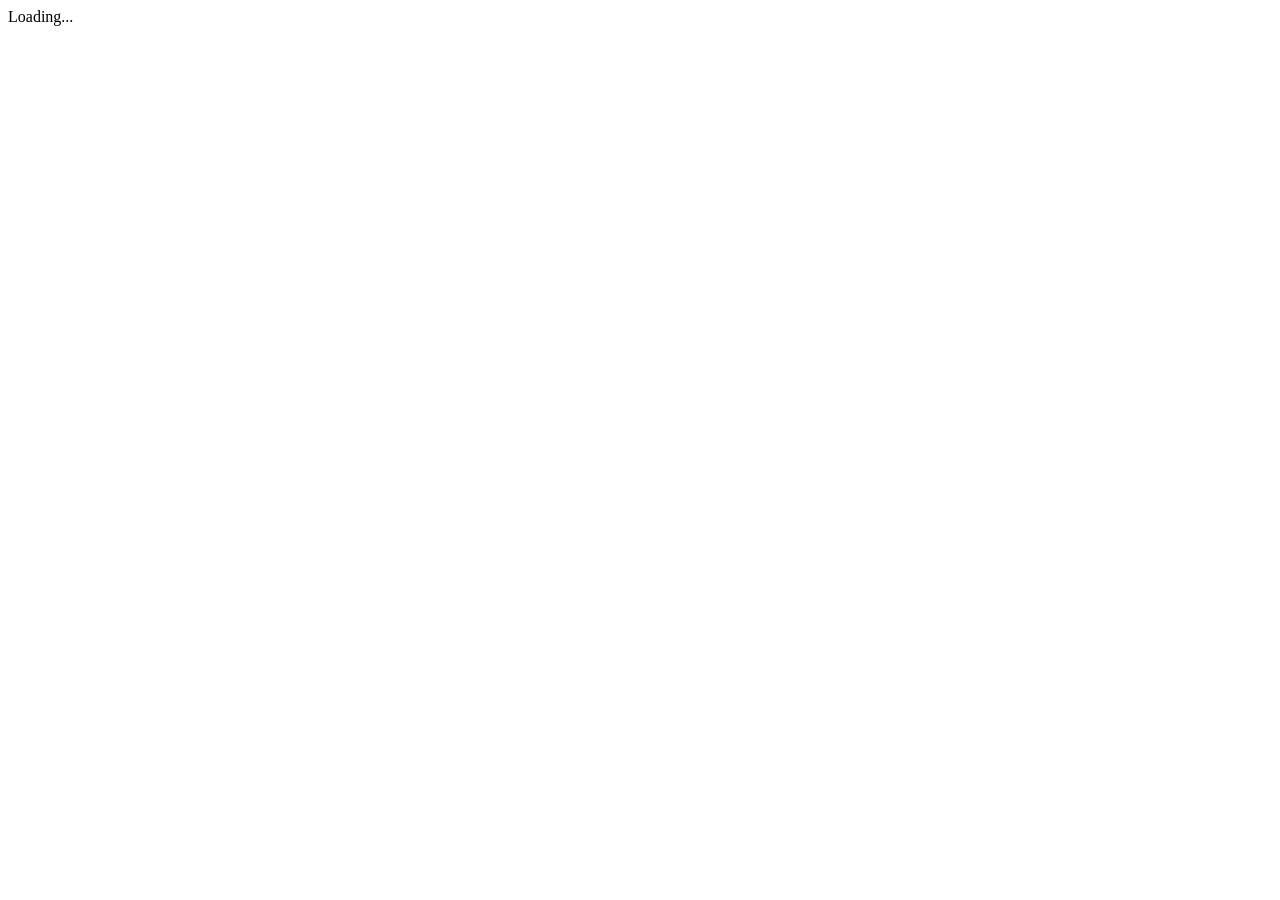
==== wwwroot/index.html @ 6c15d05d "Add project files." ====
<!DOCTYPE html>
<html>
<head>
  <meta charset="utf-8" />
  <meta name="viewport" content="width=device-width, initial-scale=1.0" />
  <title>Astrodaiva</title>
  <base href="/" />
  <link href="css/app.css" rel="stylesheet" />
</head>
<body>
  <div id="app">Loading...</div>
  <script src="_framework/blazor.webassembly.js"></script>
</body>
</html>
---- wwwroot/css/app.css ----
:root {
  --ShadedBackground: #F8FCD1;
  --Primary: #074252;
  --PrimaryDark: #ac99ea;
  --PrimaryLightText: #F8FCD1;
  --PrimaryDarkText: #074252;
  --PrimaryBackground: #074252;
  --SecondaryBackground: #48A6B1;
  --LightOrangeBackground: #f0c986;
  --LightBlueBackground: #c3e9f8;
  --GreyBackground: #919191;
  --DarkBlueBackground: #08385a;
  --Secondary: #3682b5;
  --SecondaryDarkText: #9880e5;
  --Tertiary: #2B0B98;
  --GreenGlowEffect: #04c8c7;
  --RedGlowEffect: #babcbb;
  --White: White;
  --Black: Black;
  --Magenta: #D600AA;
  --MidnightBlue: #190649;
  --OffBlack: #1f1f1f;
  --Gray100: #E1E1E1;
  --Gray200: #C8C8C8;
  --Gray300: #ACACAC;
  --Gray400: #919191;
  --Gray500: #6E6E6E;
  --Gray600: #404040;
  --Gray900: #212121;
  --Gray950: #141414;
  --AriesColor: #FF0000;
  --TaurusColor: #008000;
  --GeminiColor: #FFFF00;
  --CancerColor: #C0C0C0;
  --LeoColor: #FFA500;
  --VirgoColor: #800080;
  --LibraColor: #FFC0CB;
  --ScorpioColor: #800000;
  --SagittariusColor: #0000FF;
  --CapricornColor: #808080;
  --AquariusColor: #00FFFF;
  --PiscesColor: #000080;
}

html, body {
    height: 100%;
    margin: 0;
    background: var(--ShadedBackground);
    color: var(--PrimaryDarkText);
    font-family: system-ui, -apple-system, Segoe UI, Roboto, Helvetica, Arial, sans-serif;
}
a { color: var(--Secondary); }
.header { padding: 1rem; text-align: center; }
.container { max-width: 1100px; margin: 0 auto; padding: 1rem; }
.card { background: white; border-radius: 14px; box-shadow: 0 10px 30px rgba(0,0,0,.08); padding: 1rem; }
.tag { display:inline-block; padding:.2rem .6rem; border-radius: 999px; background: var(--LightBlueBackground); }
.grid { display: grid; gap: 1rem; grid-template-columns: repeat(auto-fit, minmax(220px, 1fr)); }


/* Tabs */
.month-header{ display:flex; align-items:center; justify-content:center; gap:.75rem; }
.month-title{ font-weight:700; }
.nav-btn{ border:none; background:var(--LightBlueBackground); padding:.4rem .6rem; border-radius:10px; cursor:pointer; }
.tabs-strip{ display:flex; gap:.4rem; overflow-x:auto; padding:.4rem 0; scroll-snap-type:x mandatory; }
.tab-btn{ scroll-snap-align:start; border:none; padding:.4rem .6rem; border-radius:10px; cursor:pointer; background:var(--Gray100); }
.tab-btn.active{ background:var(--Secondary); color:white; }
.tab-content{ margin-top:.5rem; }


.day-astro{ margin:.5rem 0 1rem; }
.astro-row{ display:flex; gap:1rem; align-items:center; }
.astro-col{ display:flex; align-items:center; gap:.5rem; }


/* Day tabs with Sun/Moon icons */
.tab-btn { display:inline-flex; align-items:center; gap:.4rem; }
.tab-icon { width:20px; height:20px; display:inline-flex; align-items:center; justify-content:center; }
.tab-day { min-width:1.4rem; text-align:center; font-weight:600; }
.tab-btn img { display:block; }
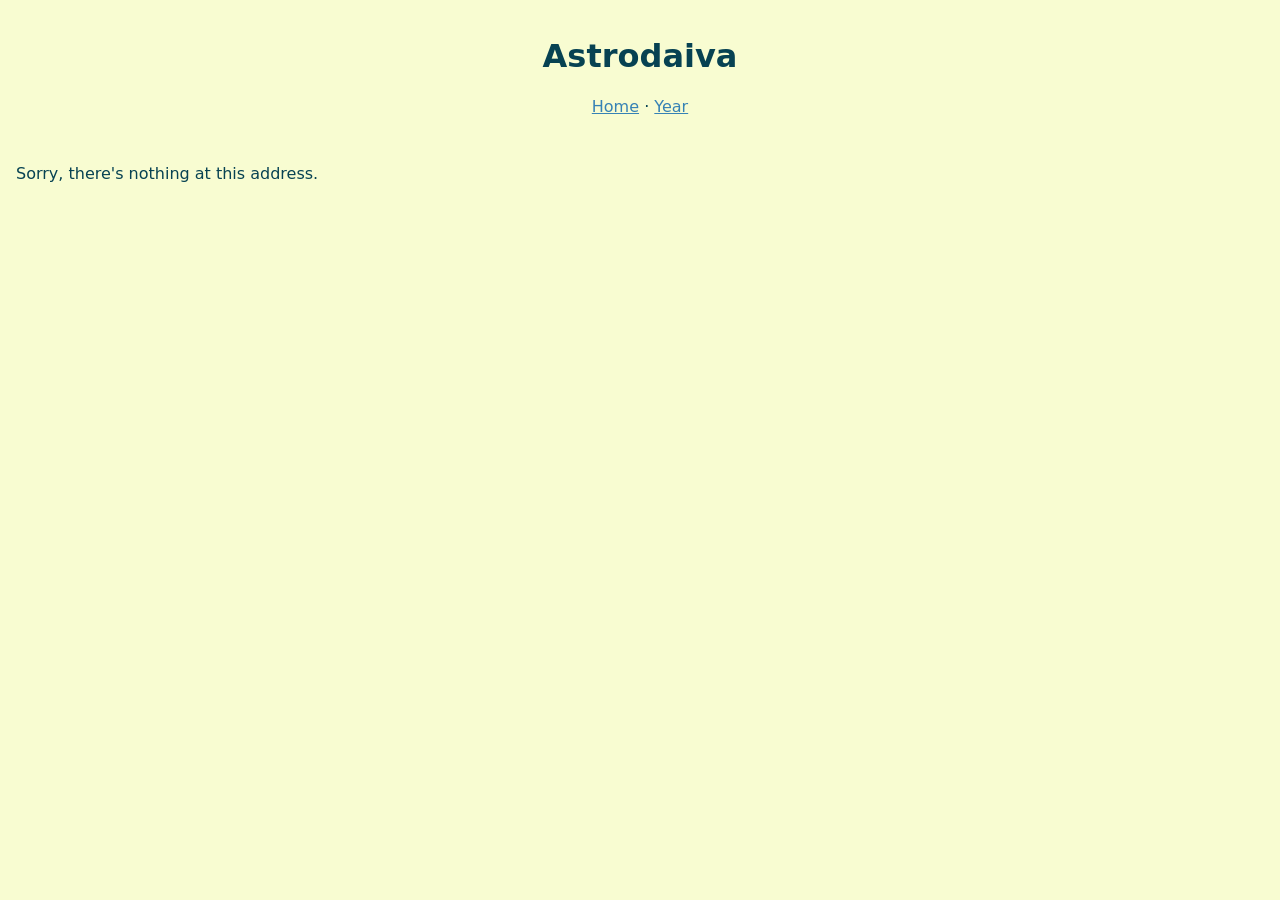
==== commit a99bcc19: "mobile viewport added" ====
--- a/wwwroot/index.html
+++ b/wwwroot/index.html
@@ -1,11 +1,12 @@
 <!DOCTYPE html>
 <html>
 <head>
-  <meta charset="utf-8" />
-  <meta name="viewport" content="width=device-width, initial-scale=1.0" />
-  <title>Astrodaiva</title>
-  <base href="/" />
-  <link href="css/app.css" rel="stylesheet" />
+    <meta charset="utf-8" />
+    <meta name="viewport" content="width=device-width, initial-scale=1, viewport-fit=cover">
+    <meta name="theme-color" content="#111111">
+    <title>Astrodaiva</title>
+    <base href="/" />
+    <link href="css/app.css" rel="stylesheet" />
 </head>
 <body>
   <div id="app">Loading...</div>
--- a/wwwroot/css/app.css
+++ b/wwwroot/css/app.css
@@ -51,7 +51,7 @@
 }
 a { color: var(--Secondary); }
 .header { padding: 1rem; text-align: center; }
-.container { max-width: 1100px; margin: 0 auto; padding: 1rem; }
+.container { max-width: 2000px; margin: 0 auto; padding: 1rem; }
 .card { background: white; border-radius: 14px; box-shadow: 0 10px 30px rgba(0,0,0,.08); padding: 1rem; }
 .tag { display:inline-block; padding:.2rem .6rem; border-radius: 999px; background: var(--LightBlueBackground); }
 .grid { display: grid; gap: 1rem; grid-template-columns: repeat(auto-fit, minmax(220px, 1fr)); }
